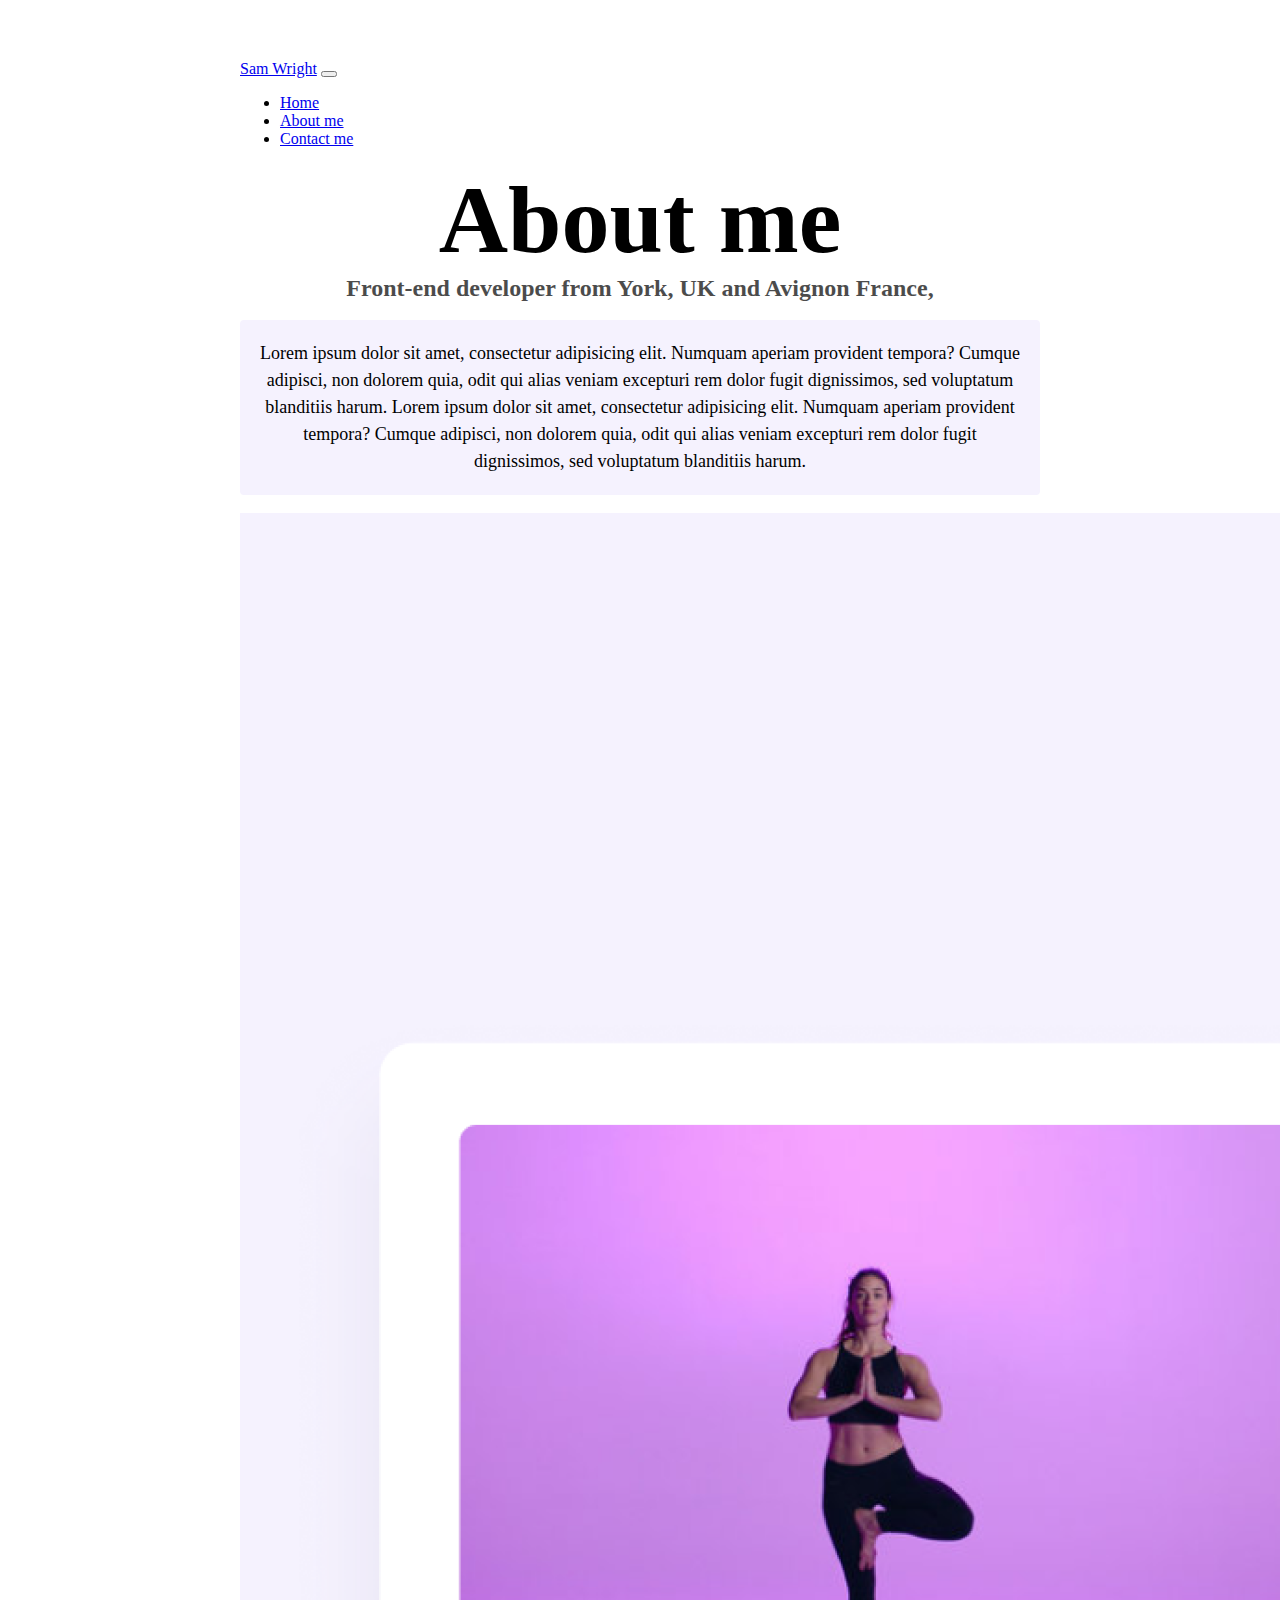
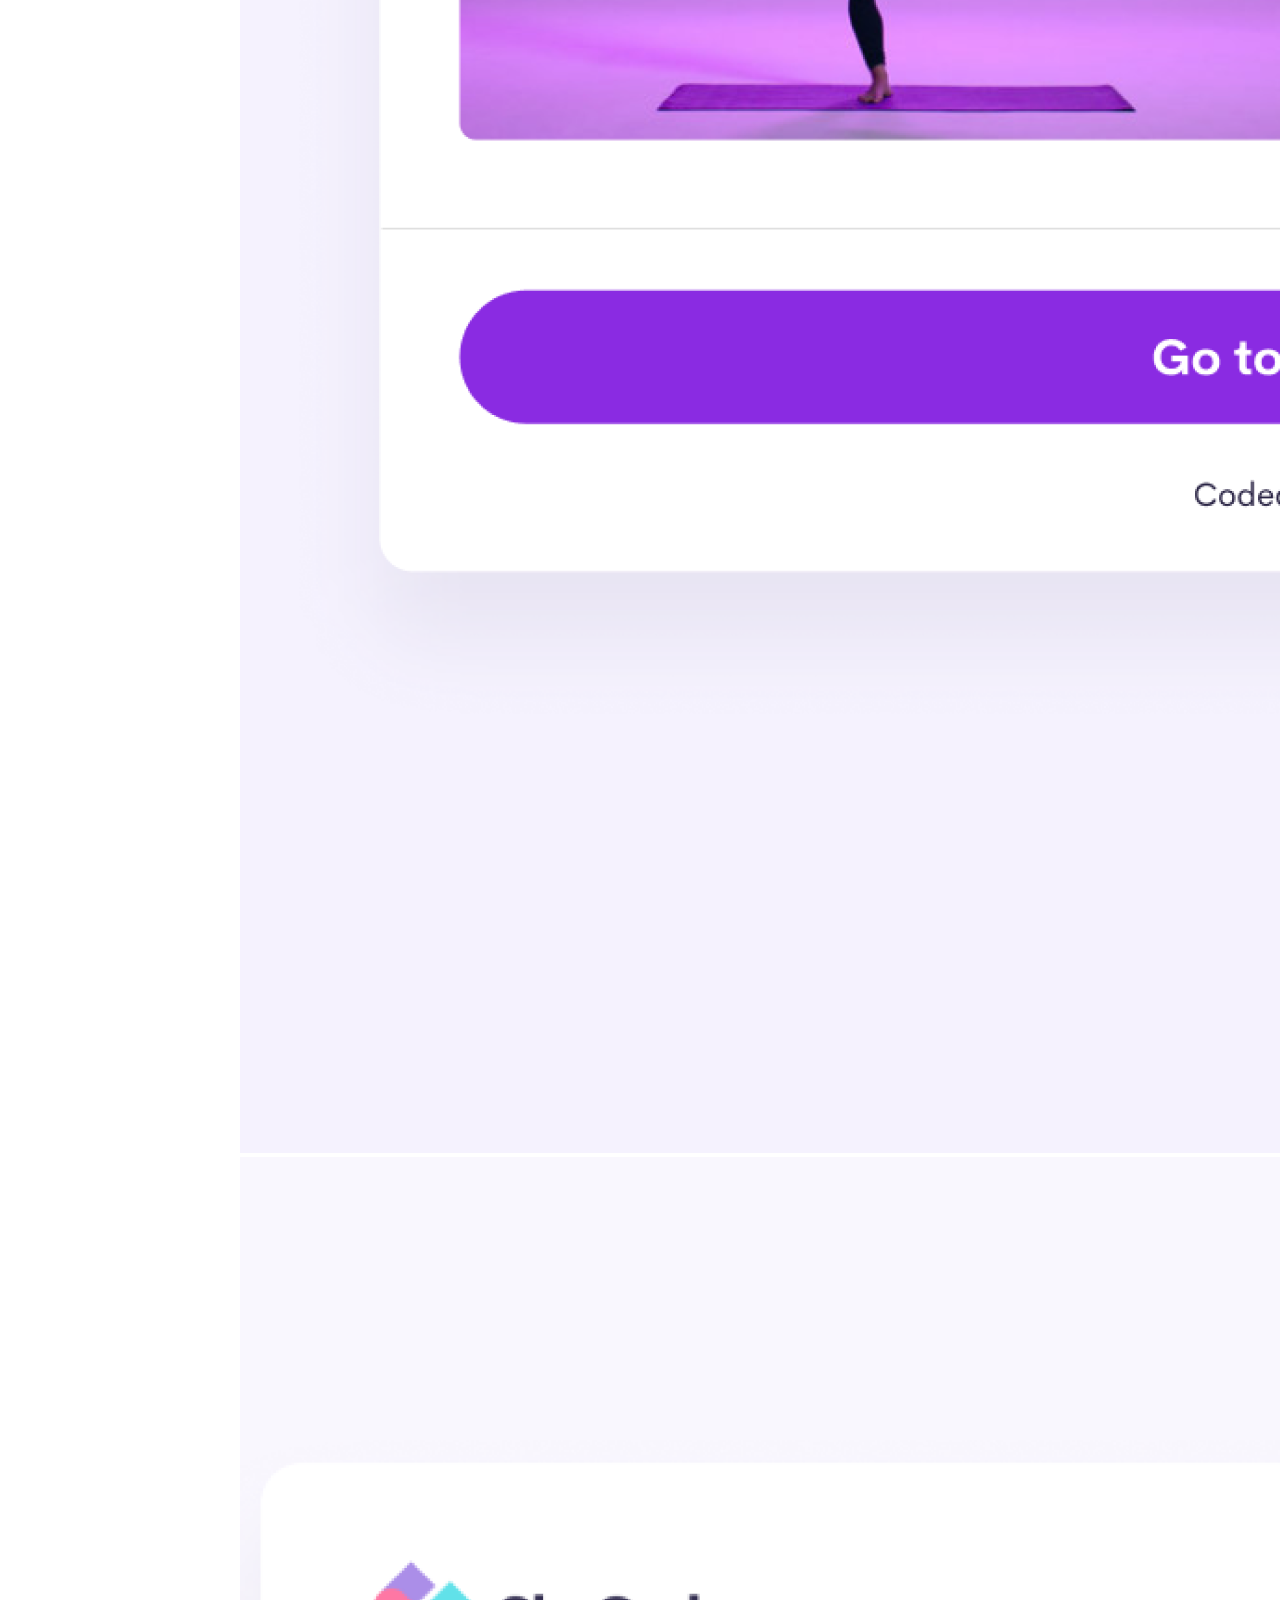
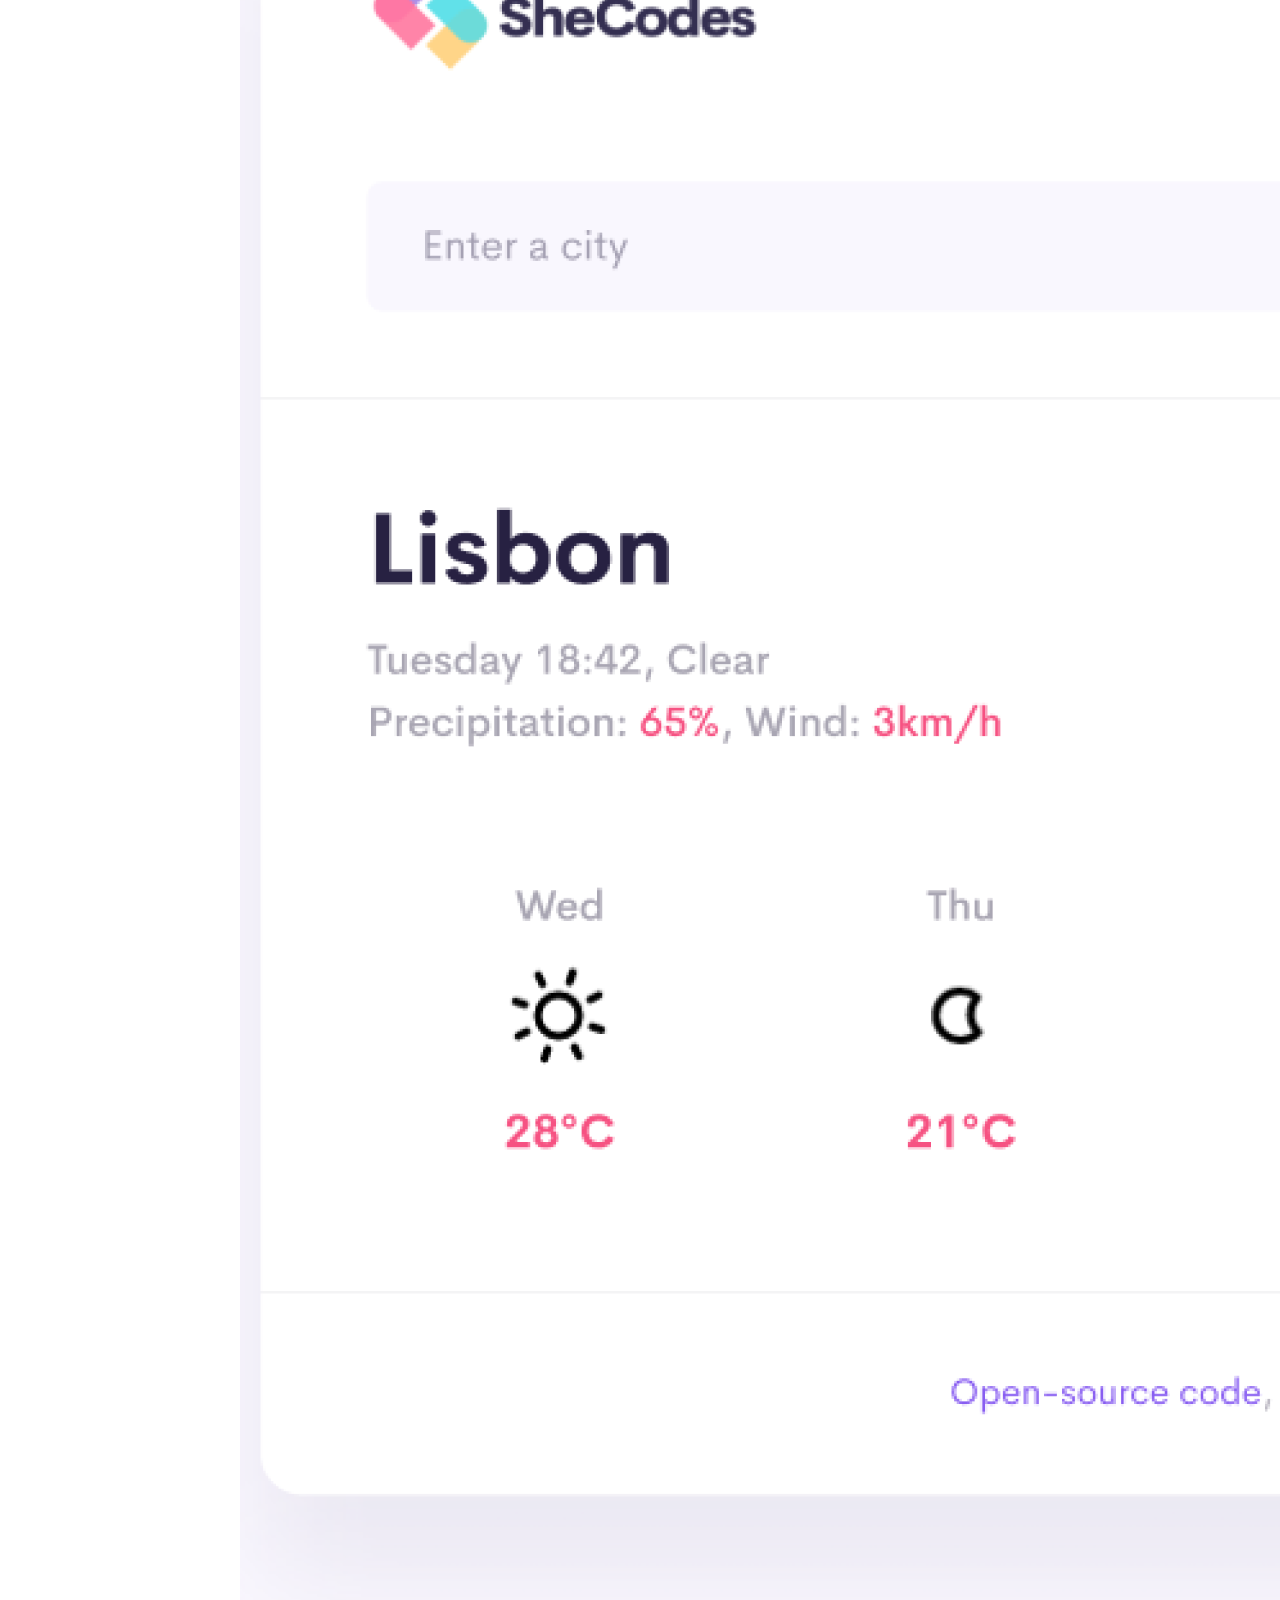
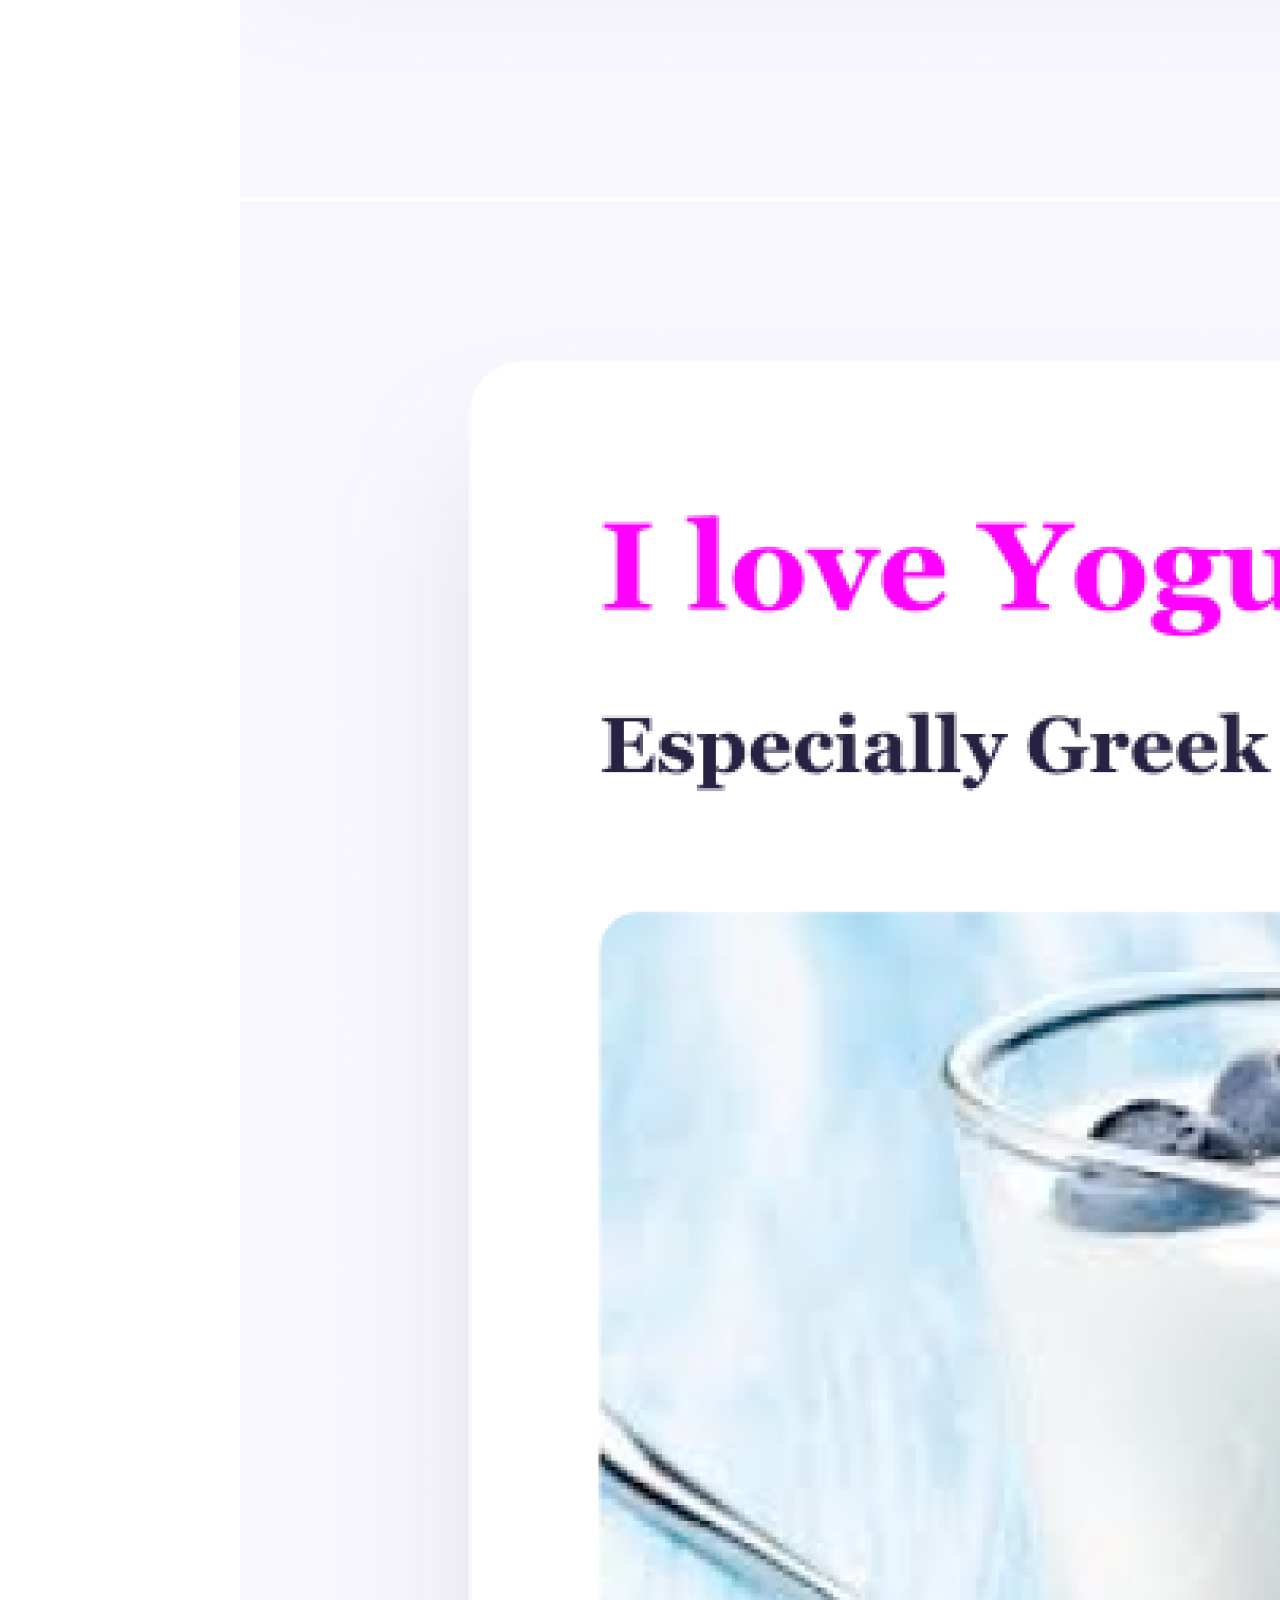
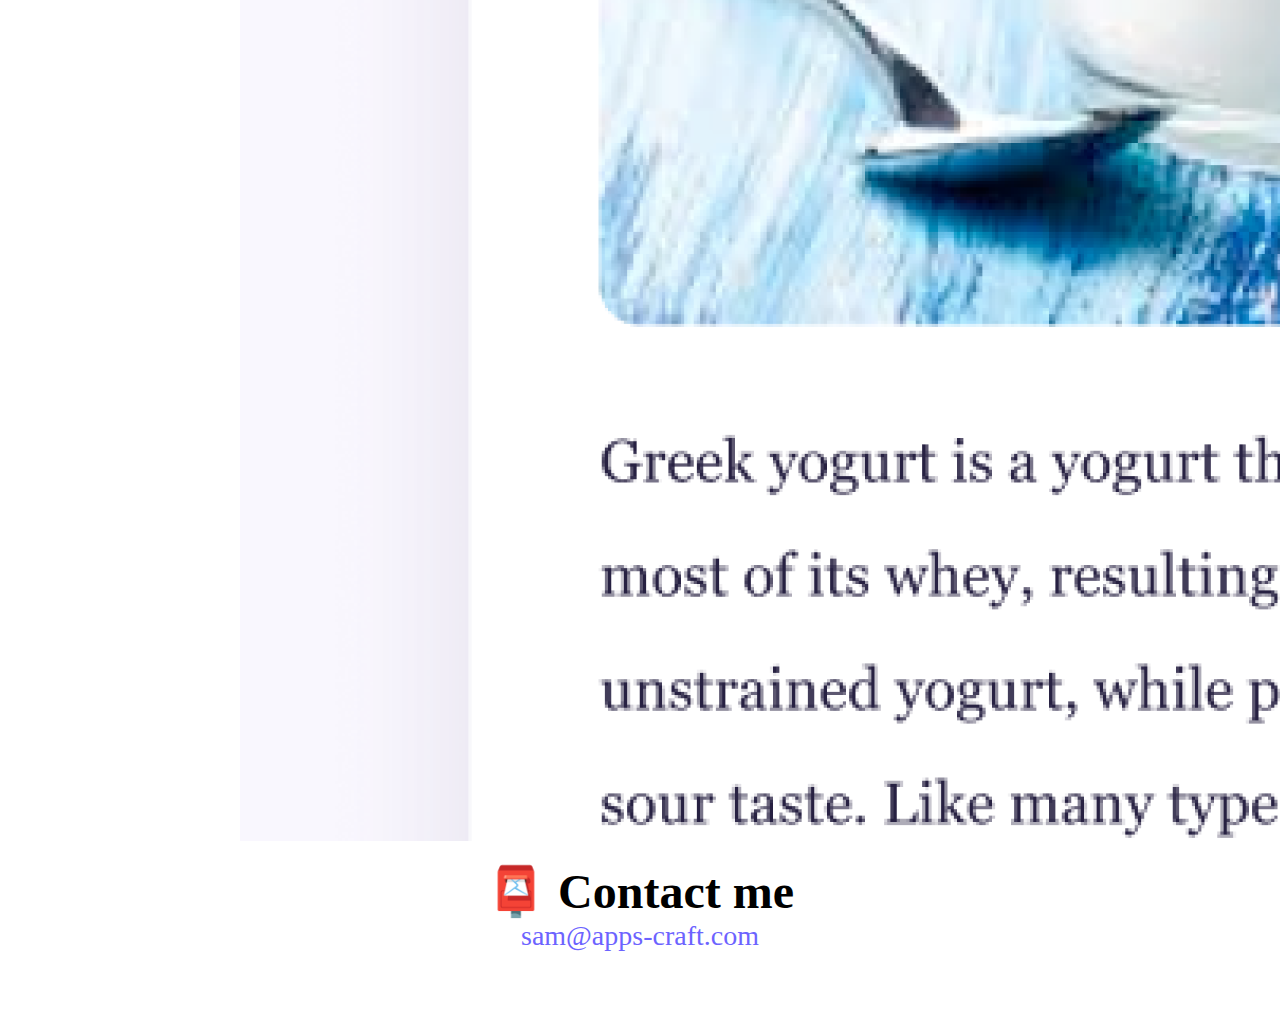
==== about.html @ 3a5ea815 "Created html files and basic structure" ====
<!DOCTYPE html>
<html lang="en">
  <head>
    <meta charset="UTF-8" />
    <meta http-equiv="X-UA-Compatible" content="IE=edge" />
    <meta name="viewport" content="width=device-width, initial-scale=1.0" />
    <link
      href="https://cdn.jsdelivr.net/npm/bootstrap@5.3.2/dist/css/bootstrap.min.css"
      rel="stylesheet"
      integrity="sha384-T3c6CoIi6uLrA9TneNEoa7RxnatzjcDSCmG1MXxSR1GAsXEV/Dwwykc2MPK8M2HN"
      crossorigin="anonymous"
    />
    <script
      src="https://cdn.jsdelivr.net/npm/bootstrap@5.3.2/dist/js/bootstrap.bundle.min.js"
      integrity="sha384-C6RzsynM9kWDrMNeT87bh95OGNyZPhcTNXj1NW7RuBCsyN/o0jlpcV8Qyq46cDfL"
      crossorigin="anonymous"
    ></script>
    <link rel="stylesheet" href="src/style.css" />
    <title>About Sam Wright</title>
  </head>
  <body>
    <nav class="navbar navbar-expand-lg bg-body-tertiary sticky-top">
      <div class="container-fluid">
        <a class="navbar-brand" href="#">Sam Wright</a>
        <button
          class="navbar-toggler"
          type="button"
          data-bs-toggle="collapse"
          data-bs-target="#navbarSupportedContent"
          aria-controls="navbarSupportedContent"
          aria-expanded="false"
          aria-label="Toggle navigation"
        >
          <span class="navbar-toggler-icon"></span>
        </button>
        <div class="collapse navbar-collapse" id="navbarSupportedContent">
          <ul class="navbar-nav me-auto mb-2 mb-lg-0">
            <li class="nav-item">
              <a class="nav-link active" aria-current="page" href="index.html"
                >Home</a
              >
            </li>
            <li class="nav-item">
              <a class="nav-link" href="about.html">About me</a>
            </li>
            <li class="nav-item">
              <a class="nav-link" href="mailto:sam@apps-craft.com"
                >Contact me</a
              >
            </li>
          </ul>
        </div>
      </div>
    </nav>
    
    <h1>About me</h1>
    <h3>Front-end developer from York, UK and Avignon France,</h3>
   
      <p>
        Lorem ipsum dolor sit amet, consectetur adipisicing elit. Numquam
        aperiam provident tempora? Cumque adipisci, non dolorem quia, odit qui
        alias veniam excepturi rem dolor fugit dignissimos, sed voluptatum
        blanditiis harum.   Lorem ipsum dolor sit amet, consectetur adipisicing elit. Numquam
        aperiam provident tempora? Cumque adipisci, non dolorem quia, odit qui
        alias veniam excepturi rem dolor fugit dignissimos, sed voluptatum
        blanditiis harum.
      </p>
     
      <div class="container text-center">
        <div class="row">
          <div class="col-md-4">
            <img
              src="images/yoga.png"
              class="img-fluid rounded shadow-sm p-2 border"
            />
          </div><div class="col-md-4">
            <img
              src="images/weather.png"
              class="img-fluid rounded shadow-sm p-2 border"
            />
          </div><div class="col-md-4">
            <img
              src="images/yogurt.png"
              class="img-fluid rounded shadow-sm p-2 border"
            />
          </div>
       
        </div>
      </div>


    </div>
    <br>

    <div id="contact">
      <h2>📮 Contact me</h2>
      <a href="mailto:sam@apps-craft.com" class="email-link">sam@apps-craft.com </a>
    </div>
  </body>
</html>
---- src/style.css ----
:root {
  --primary-color: #6c63ff;
  --secondary-color: #f5f2fe;
  --box-shadow: 0 5px 10px rgba(0, 0, 0, 0.3);
}

body {
  margin: 60px auto;
  max-width: 800px;
}

h1,
h2,
h3 {
  text-align: center;
  margin: 0;
}

h1 {
  font-size: 96px;
}

h2 {
  font-size: 48px;
}

h3 {
  font-size: 24px;
  opacity: 0.7;
}

p {
  background: var(--secondary-color);
  padding: 20px;
  border-radius: 4px;
  font-size: 18px;
  line-height: 1.5;
  text-align: center;
}

.navigation-links {
  display: flex;
  margin-top: 40px;
  justify-content: center;
}

.navigation-links a {
  margin: 20px;
  border-radius: 4px;
  padding: 20px 15px;
  text-decoration: none;
  text-transform: capitalize;
}

.contact-link {
  background: var(--primary-color);
  box-shadow: var(--box-shadow);
  color: white;
}

.about-link {
  color: var(--primary-color);
  border: 1px solid var(--primary-color);
}

.homepage-link {
  color: var(--primary-color);
  text-align: center;
  display: block;
}

.about-paragraphs {
  display: flex;
  margin: 30px 0;
}

.about-paragraphs p {
  margin: 10px;
}

.email-link {
  display: flex;
  justify-content: center;
  color: var(--primary-color);
  font-size: 28px;
  text-decoration: none;
}

.email-link:hover {
  text-decoration: underline;
}
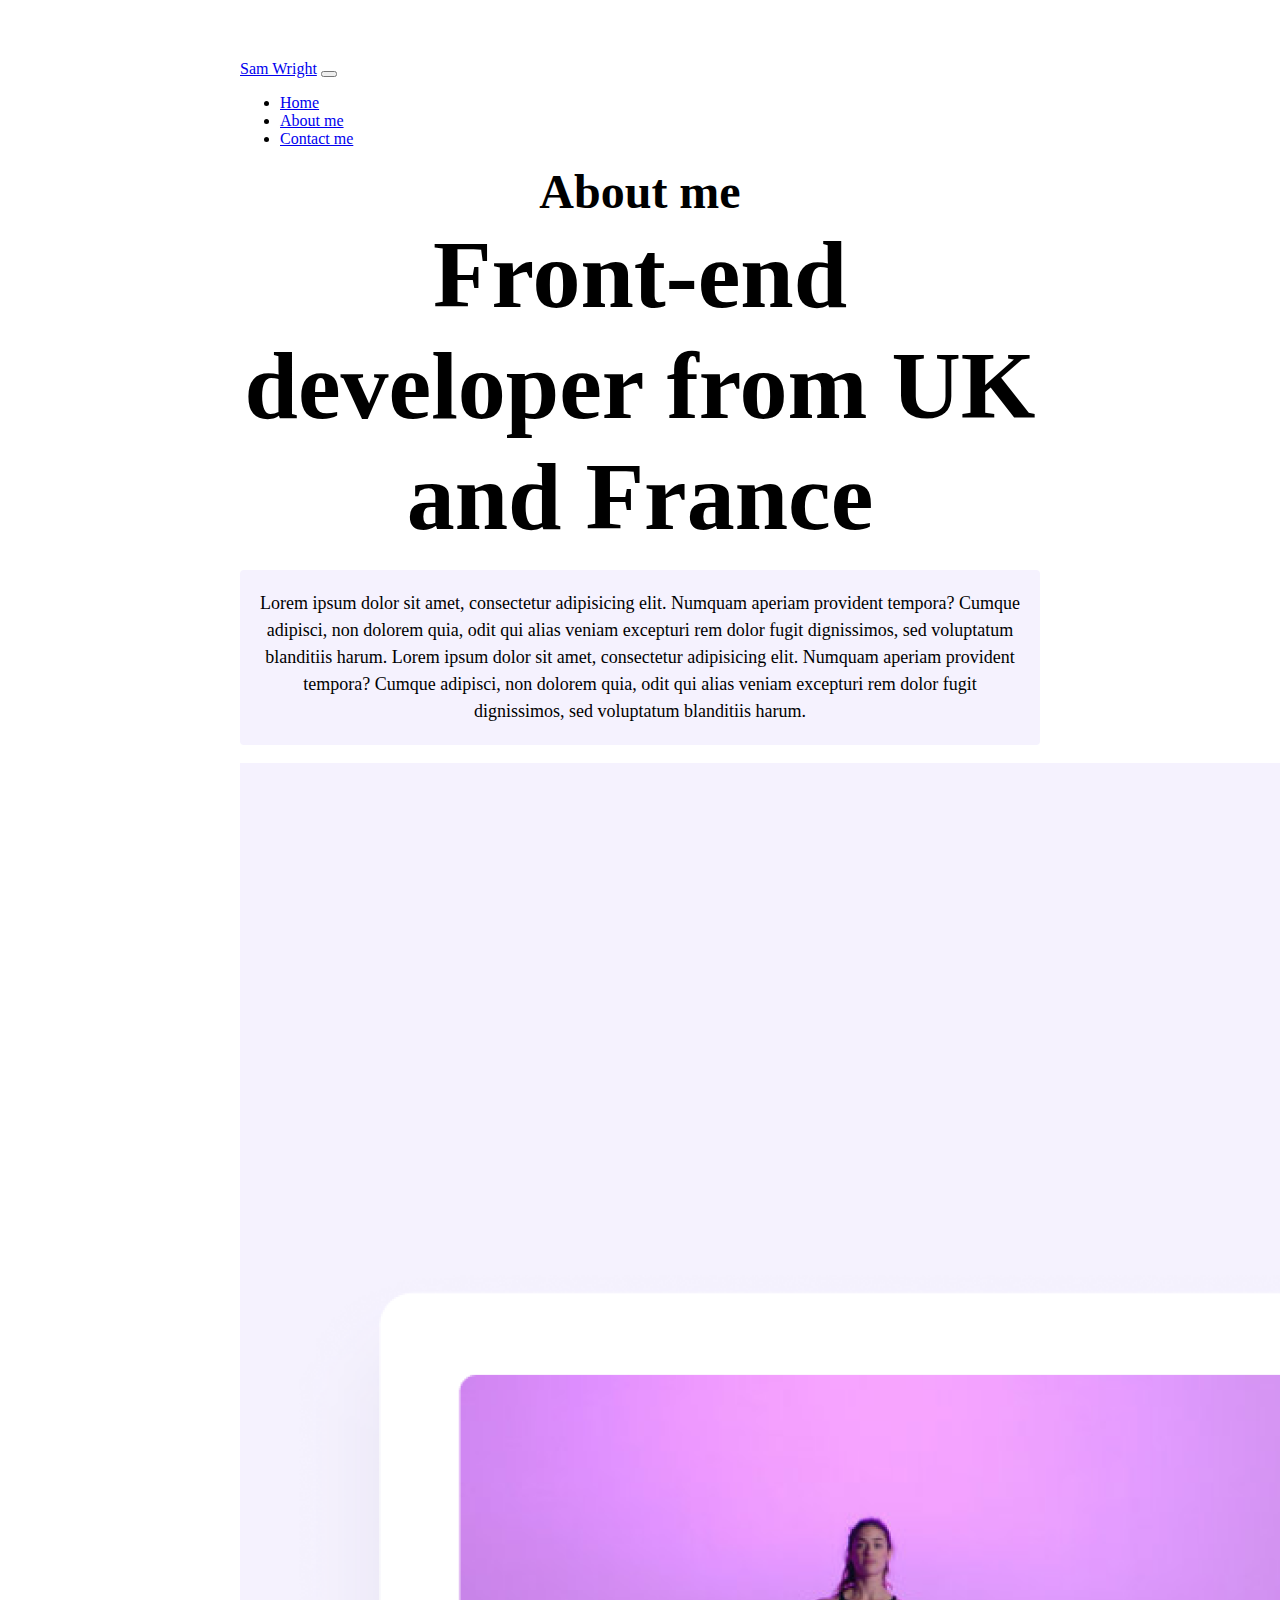
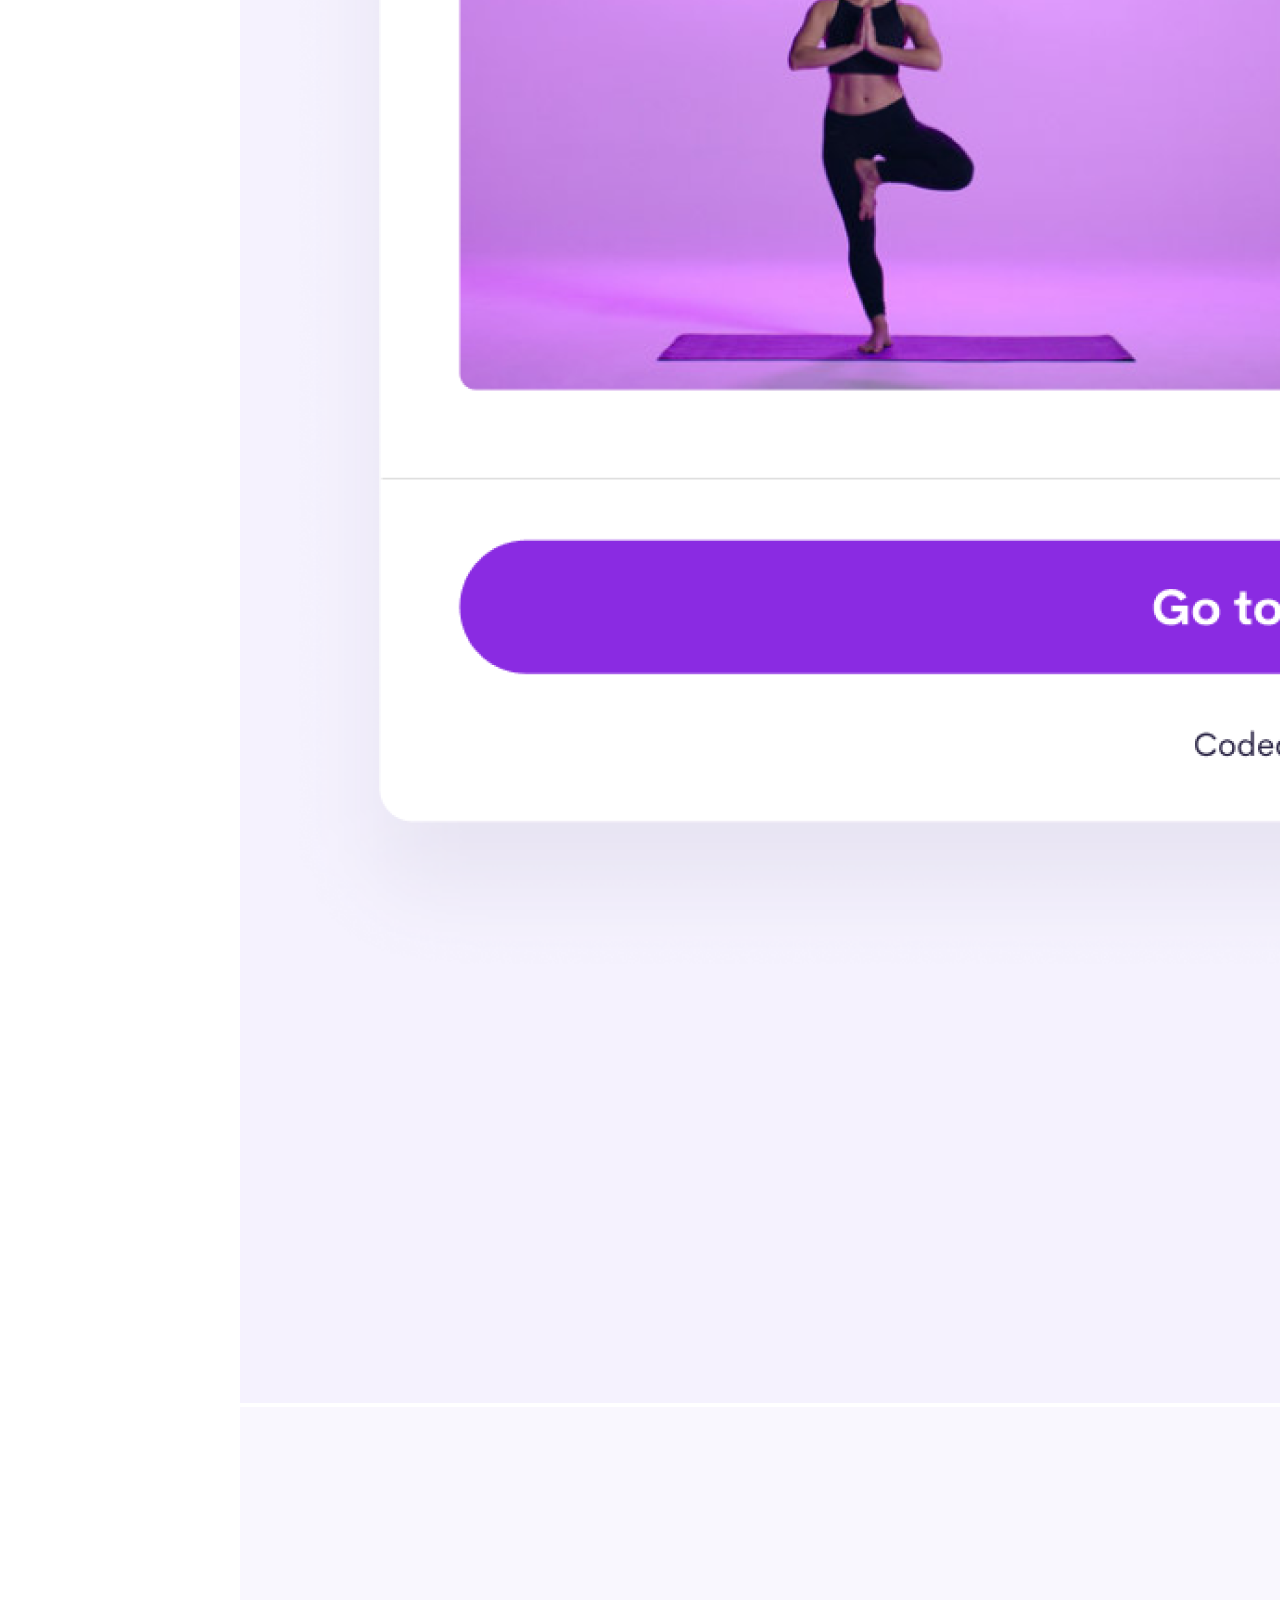
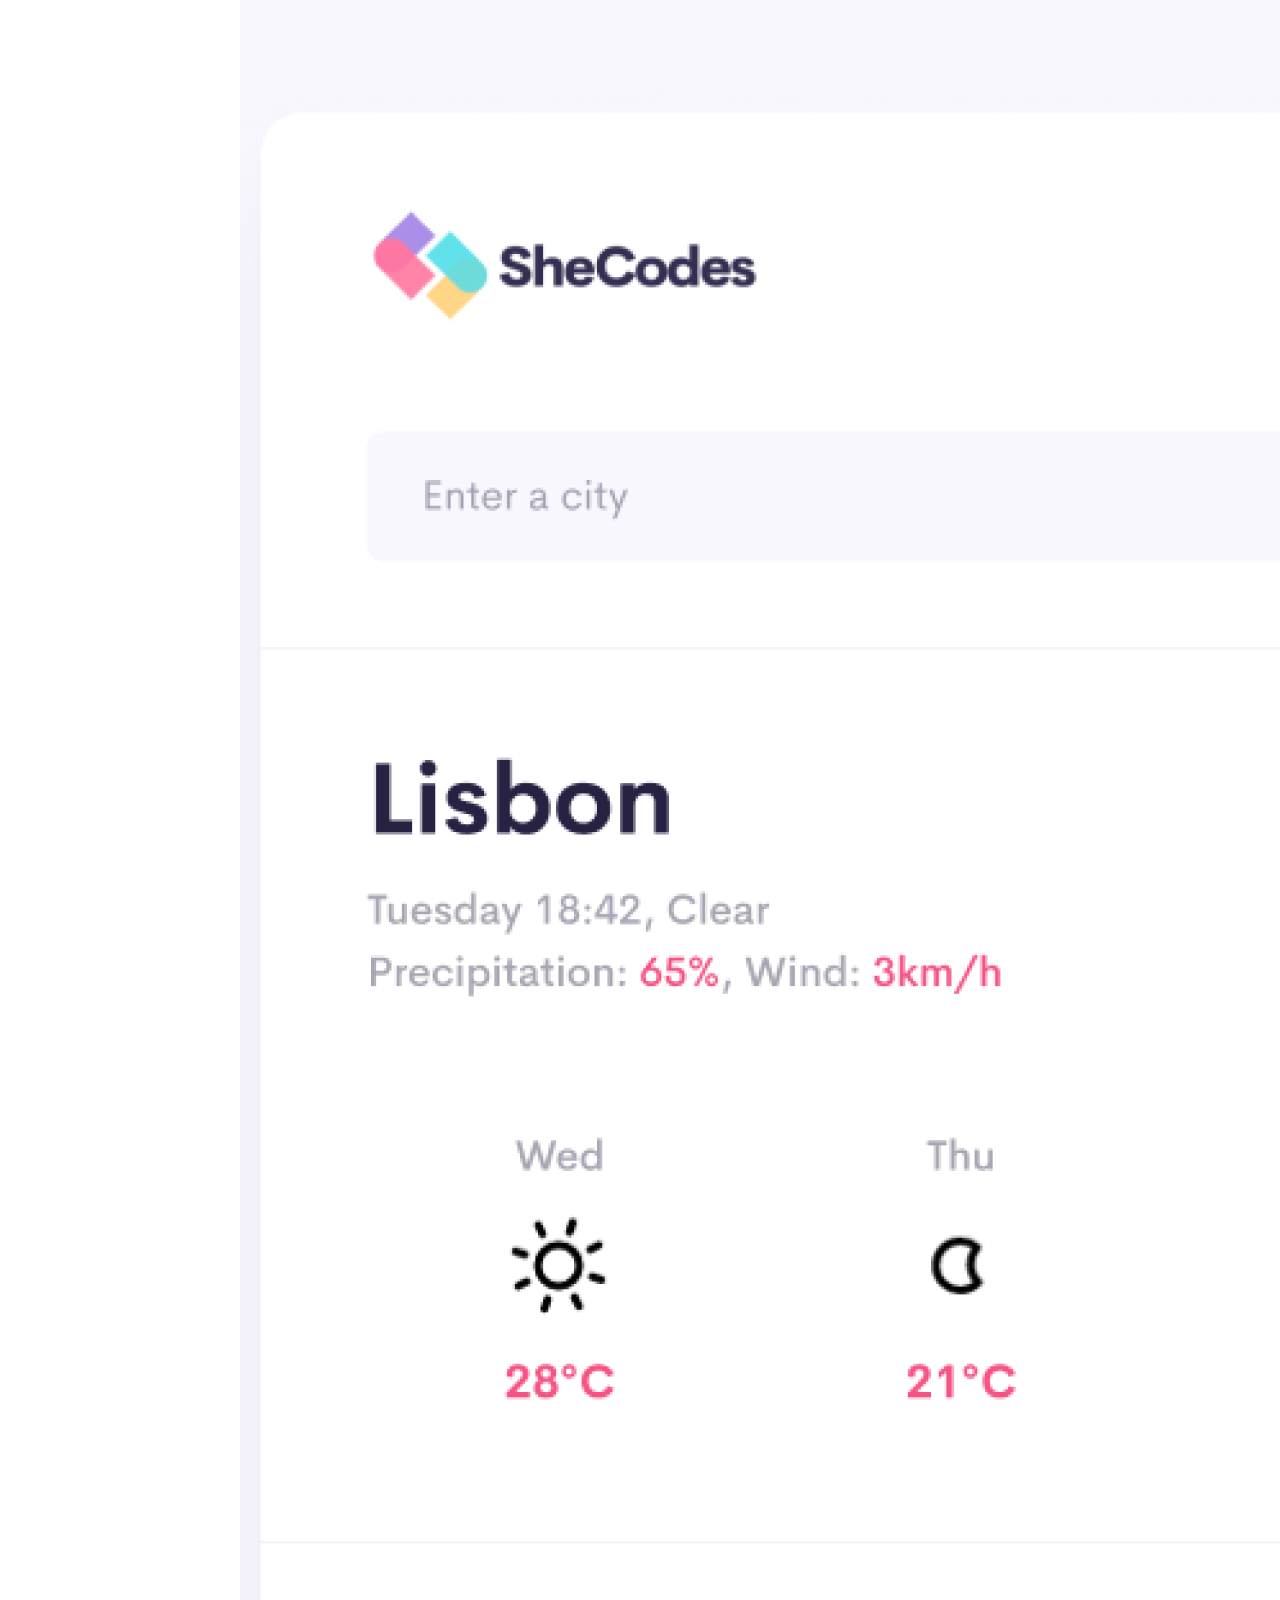
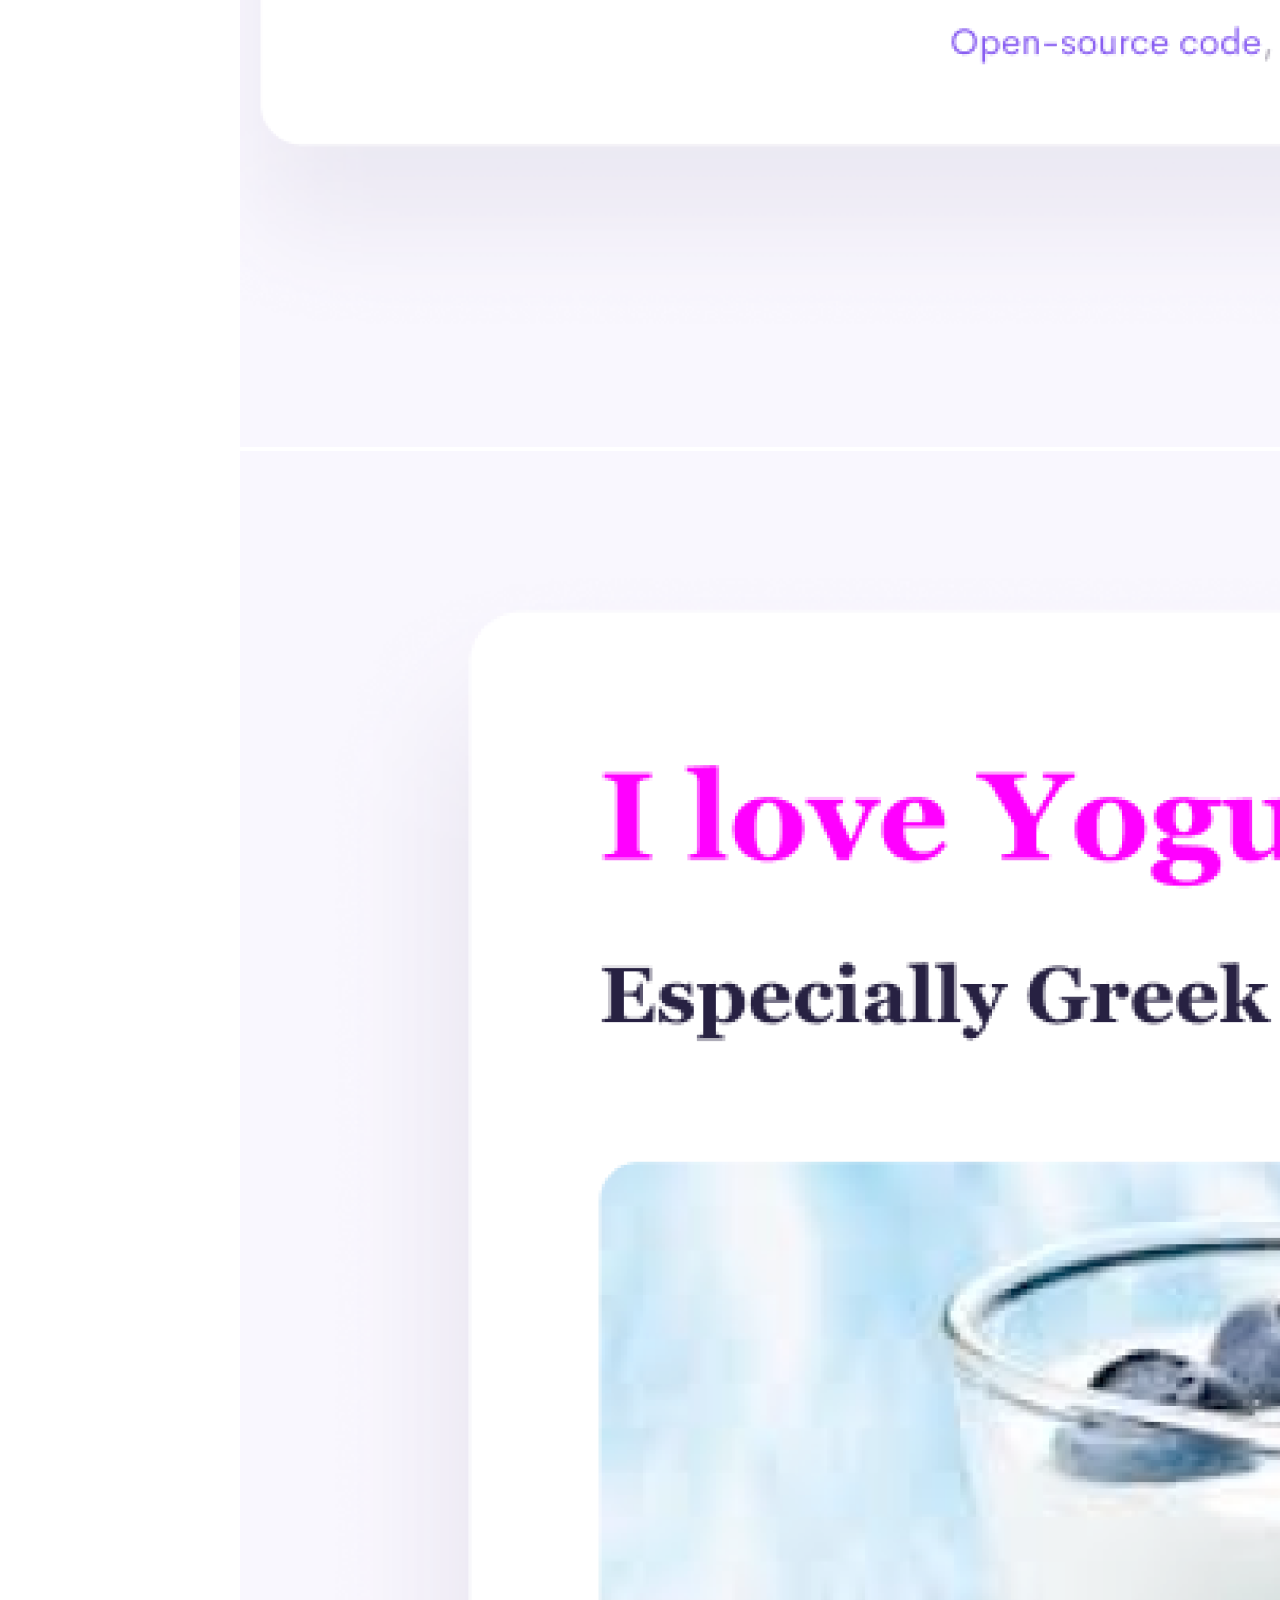
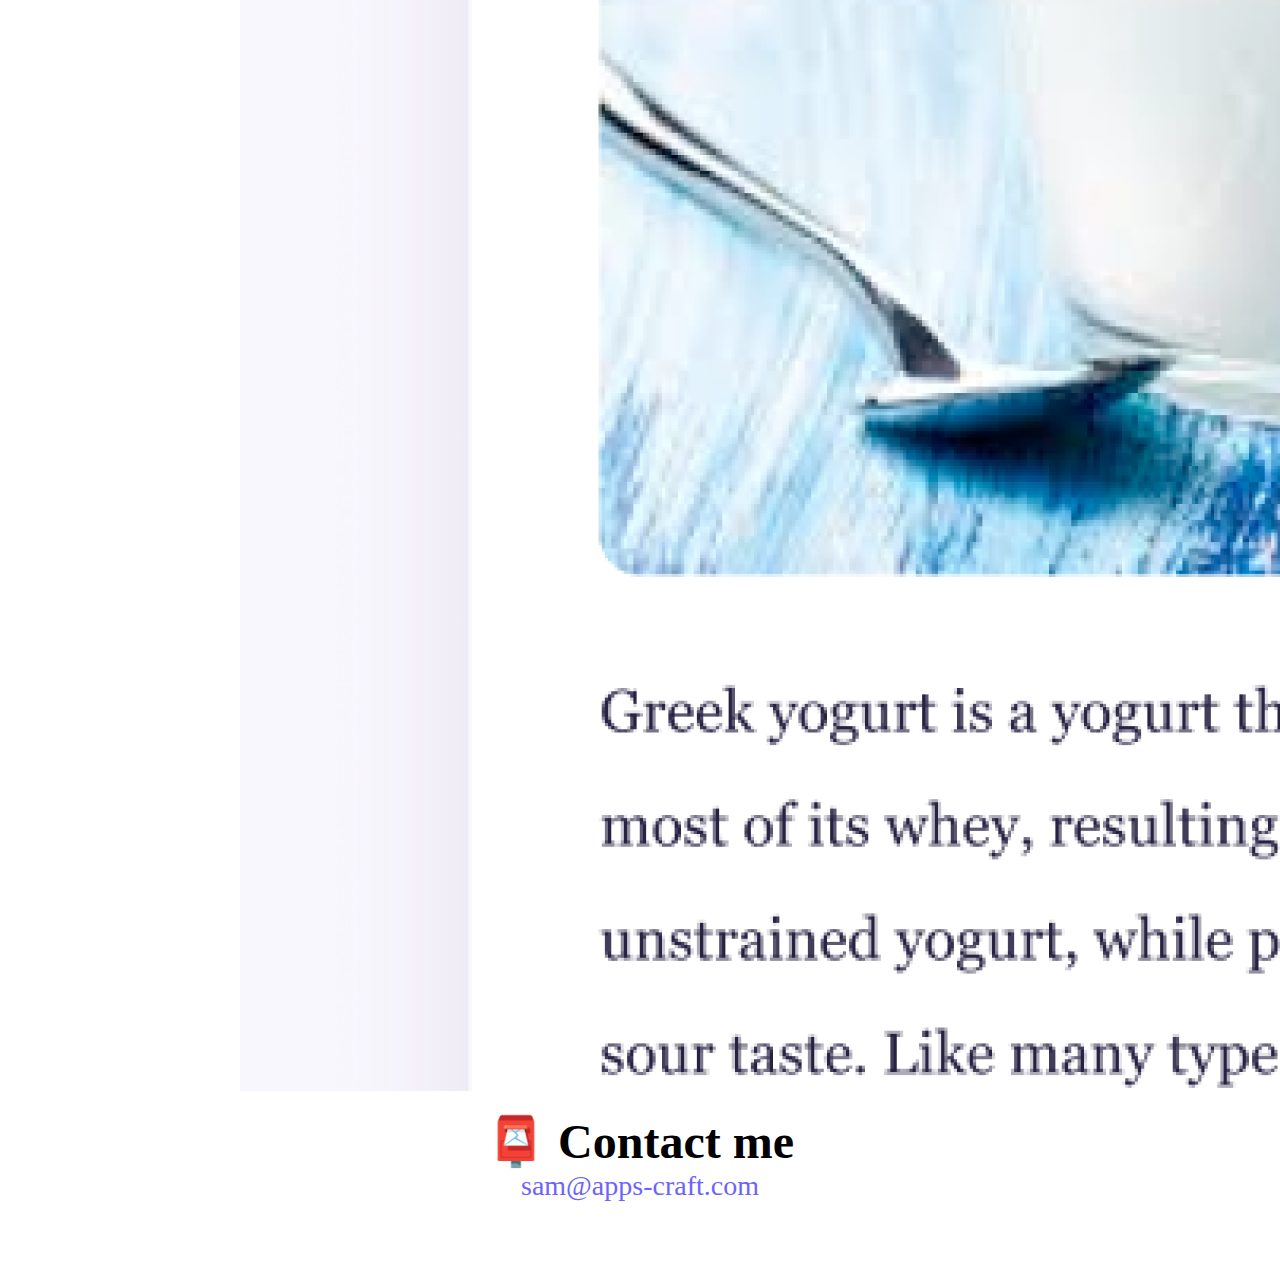
==== commit 8e6d7772: "Update headings" ====
--- a/about.html
+++ b/about.html
@@ -44,7 +44,7 @@
               <a class="nav-link" href="about.html">About me</a>
             </li>
             <li class="nav-item">
-              <a class="nav-link" href="mailto:sam@apps-craft.com"
+              <a class="nav-link" href="about.html#contact"
                 >Contact me</a
               >
             </li>
@@ -53,8 +53,8 @@
       </div>
     </nav>
     
-    <h1>About me</h1>
-    <h3>Front-end developer from York, UK and Avignon France,</h3>
+    <h2>About me</h2>
+    <h1 class="fs-5">Front-end developer from UK and France</h1>
    
       <p>
         Lorem ipsum dolor sit amet, consectetur adipisicing elit. Numquam
--- a/src/style.css
+++ b/src/style.css
@@ -3,6 +3,9 @@
   --secondary-color: #f5f2fe;
   --box-shadow: 0 5px 10px rgba(0, 0, 0, 0.3);
 }
+
+
+
 
 body {
   margin: 60px auto;
@@ -20,7 +23,7 @@
   font-size: 96px;
 }
 
-h2 {
+h2{
   font-size: 48px;
 }
 
@@ -89,3 +92,9 @@
 .email-link:hover {
   text-decoration: underline;
 }
+@media (max-width: 500px) {
+  h2 {
+    font-size: 25px;
+    }}
+  
+  